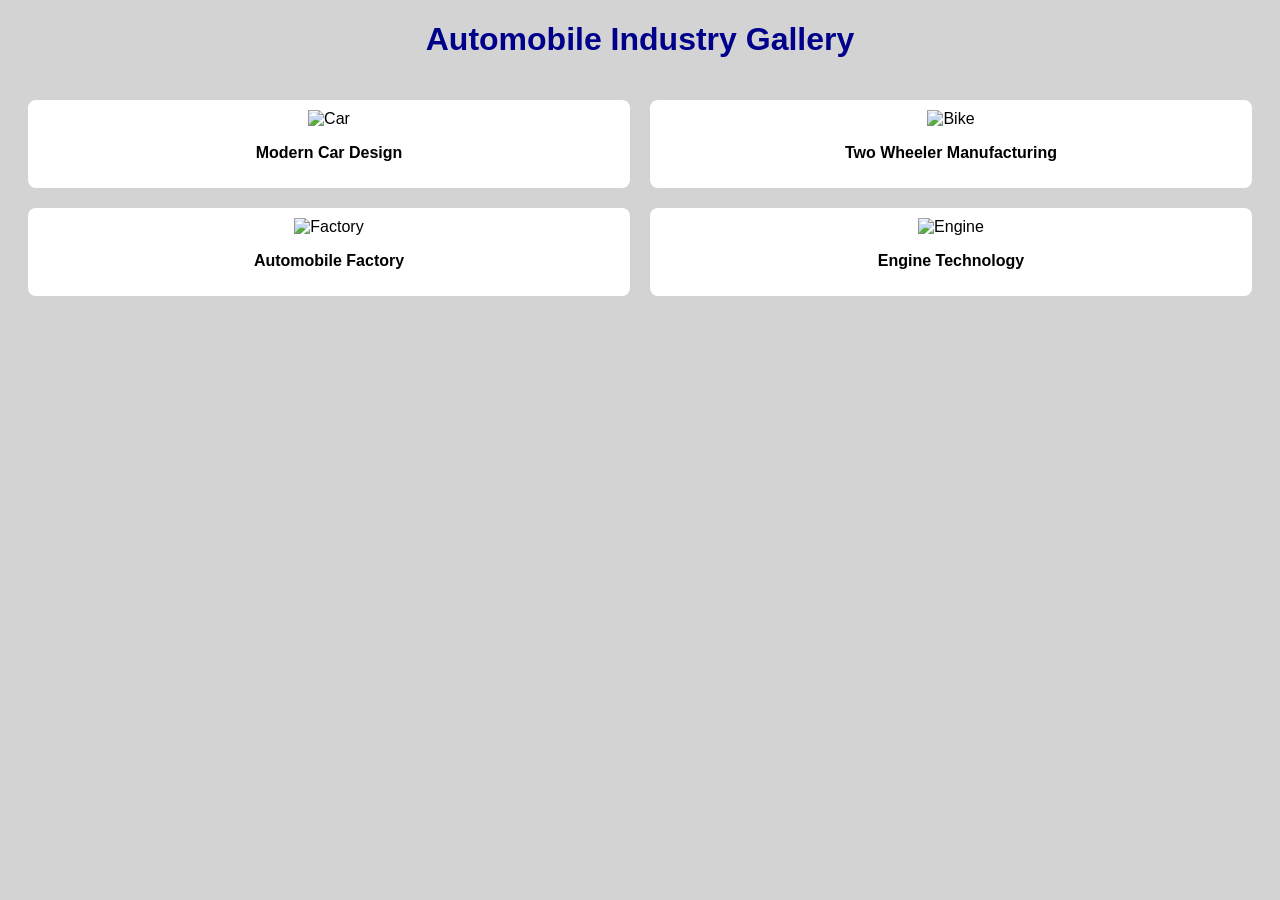
==== practicum7.html @ 3609239f "Initial project upload" ====
<!DOCTYPE html>
<html>
<head>
    <title>Automobile Gallery</title>
    <link rel="stylesheet" href="practicum7.css">
</head>
<body>
<h1>Automobile Industry Gallery</h1>
<div class="gallery">
<div class="item">
    <img src="https://encrypted-tbn0.gstatic.com/images?q=tbn:ANd9GcSWLSwSYp1D_RSUVKyABfXNWtJu0NLslOtyi0Xn2bb7Hg&s=10" alt="Car">
    <p>Modern Car Design</p>
</div>
<div class="item">
    <img src="https://encrypted-tbn0.gstatic.com/images?q=tbn:ANd9GcQA1JutFSWY60jLNxw2GnBRq-yOZOIrhEwmvDbGju1pHg&s=10" alt="Bike">
    <p>Two Wheeler Manufacturing</p>
</div>
<div class="item">
    <img src="https://encrypted-tbn0.gstatic.com/images?q=tbn:ANd9GcTuYTThrLQHn9kSkWuAvEhyTag7B5_XTzuhYJCdFJpM5A&s=10" alt="Factory">
    <p>Automobile Factory</p>
</div>
<div class="item">
    <img src="https://encrypted-tbn0.gstatic.com/images?q=tbn:ANd9GcSF0_AV2wnFc-MCRUvROa2EB65OTX-JS__B_jCNU0Op2g&s=10" alt="Engine">
    <p>Engine Technology</p>
</div>
</div>
</body>
</html>
---- practicum7.css ----
body {
font-family: Arial;
background-color: lightgray;
text-align: center;
}
h1 {
color: darkblue;
}
.gallery {
display: grid;
grid-template-columns: repeat(2, 1fr);
gap: 20px;
padding: 20px;
}
.item {
background-color: white;
padding: 10px;
border-radius: 8px;

}
.item img {
width: 100%;
height: 200px;
object-fit: cover;
}
.item p {
font-weight: bold;
}
@media (max-width: 600px) {
.gallery {
grid-template-columns: 1fr;
}
}
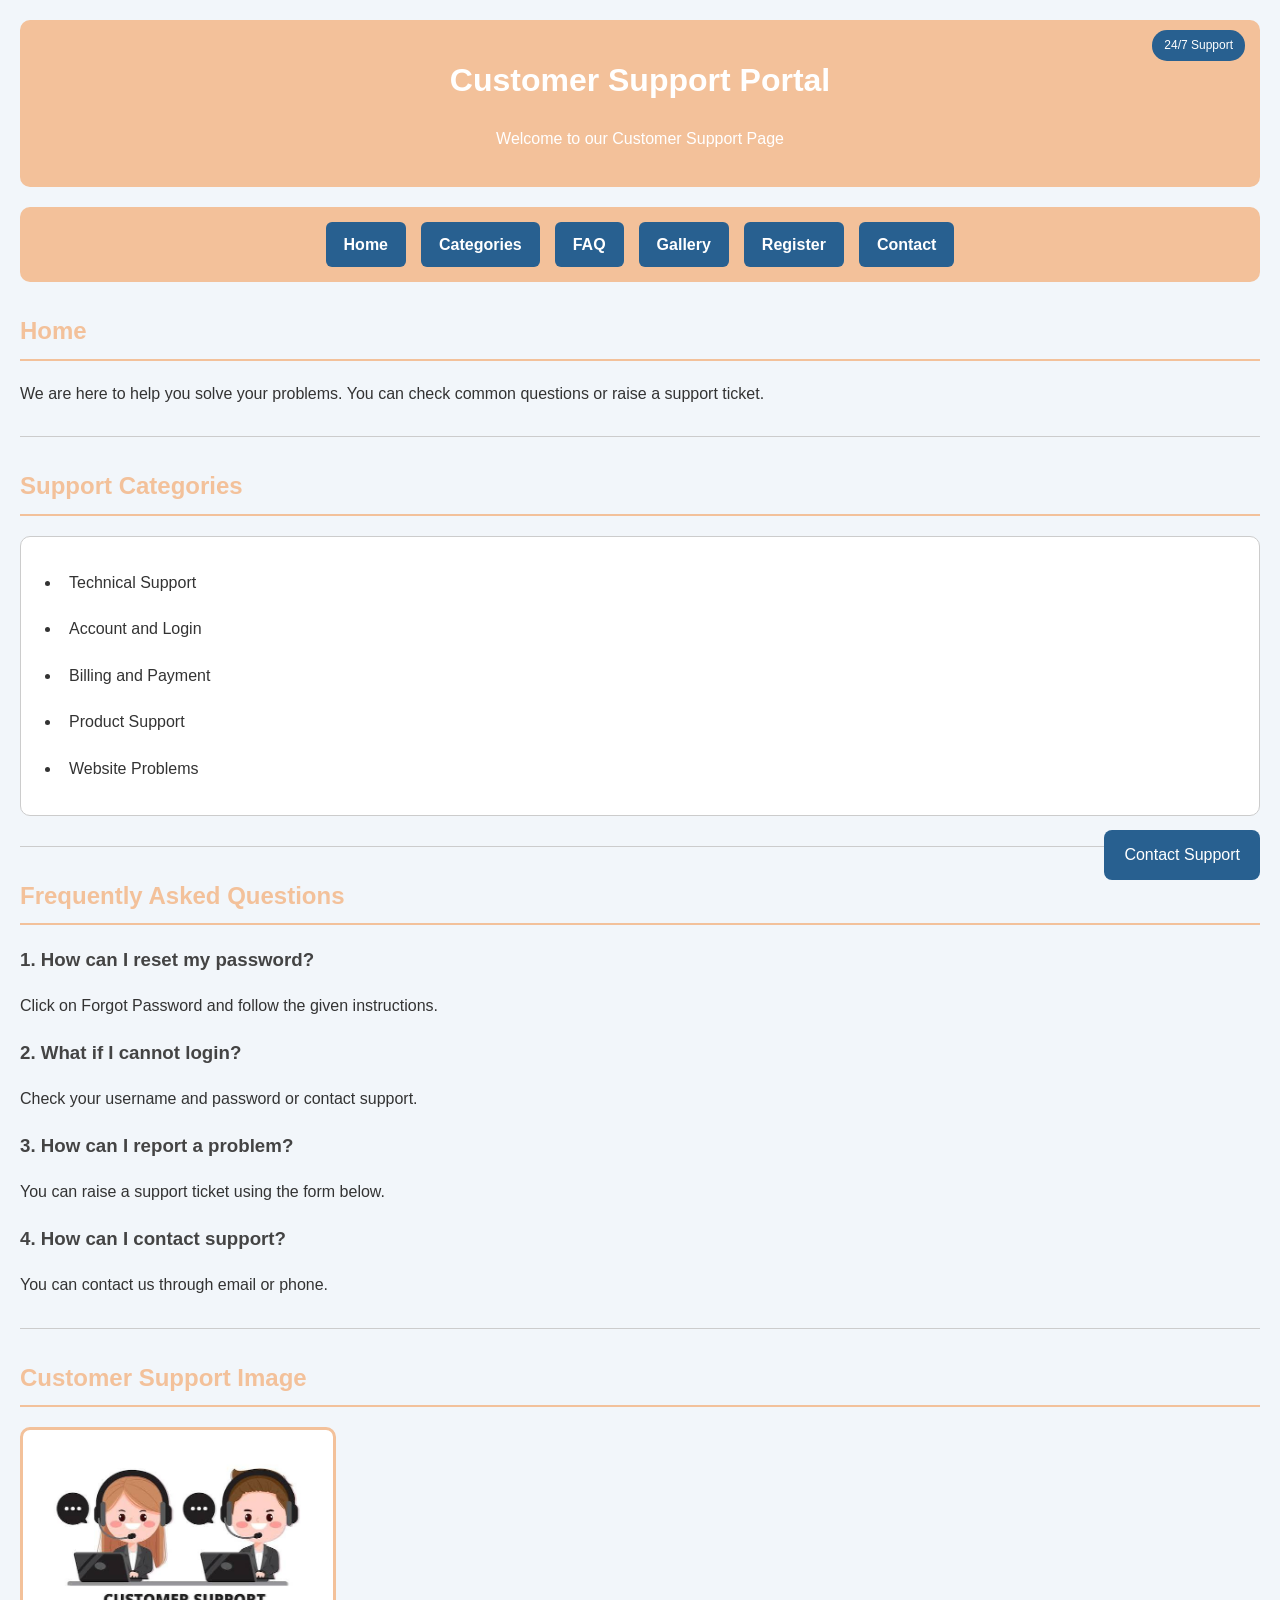
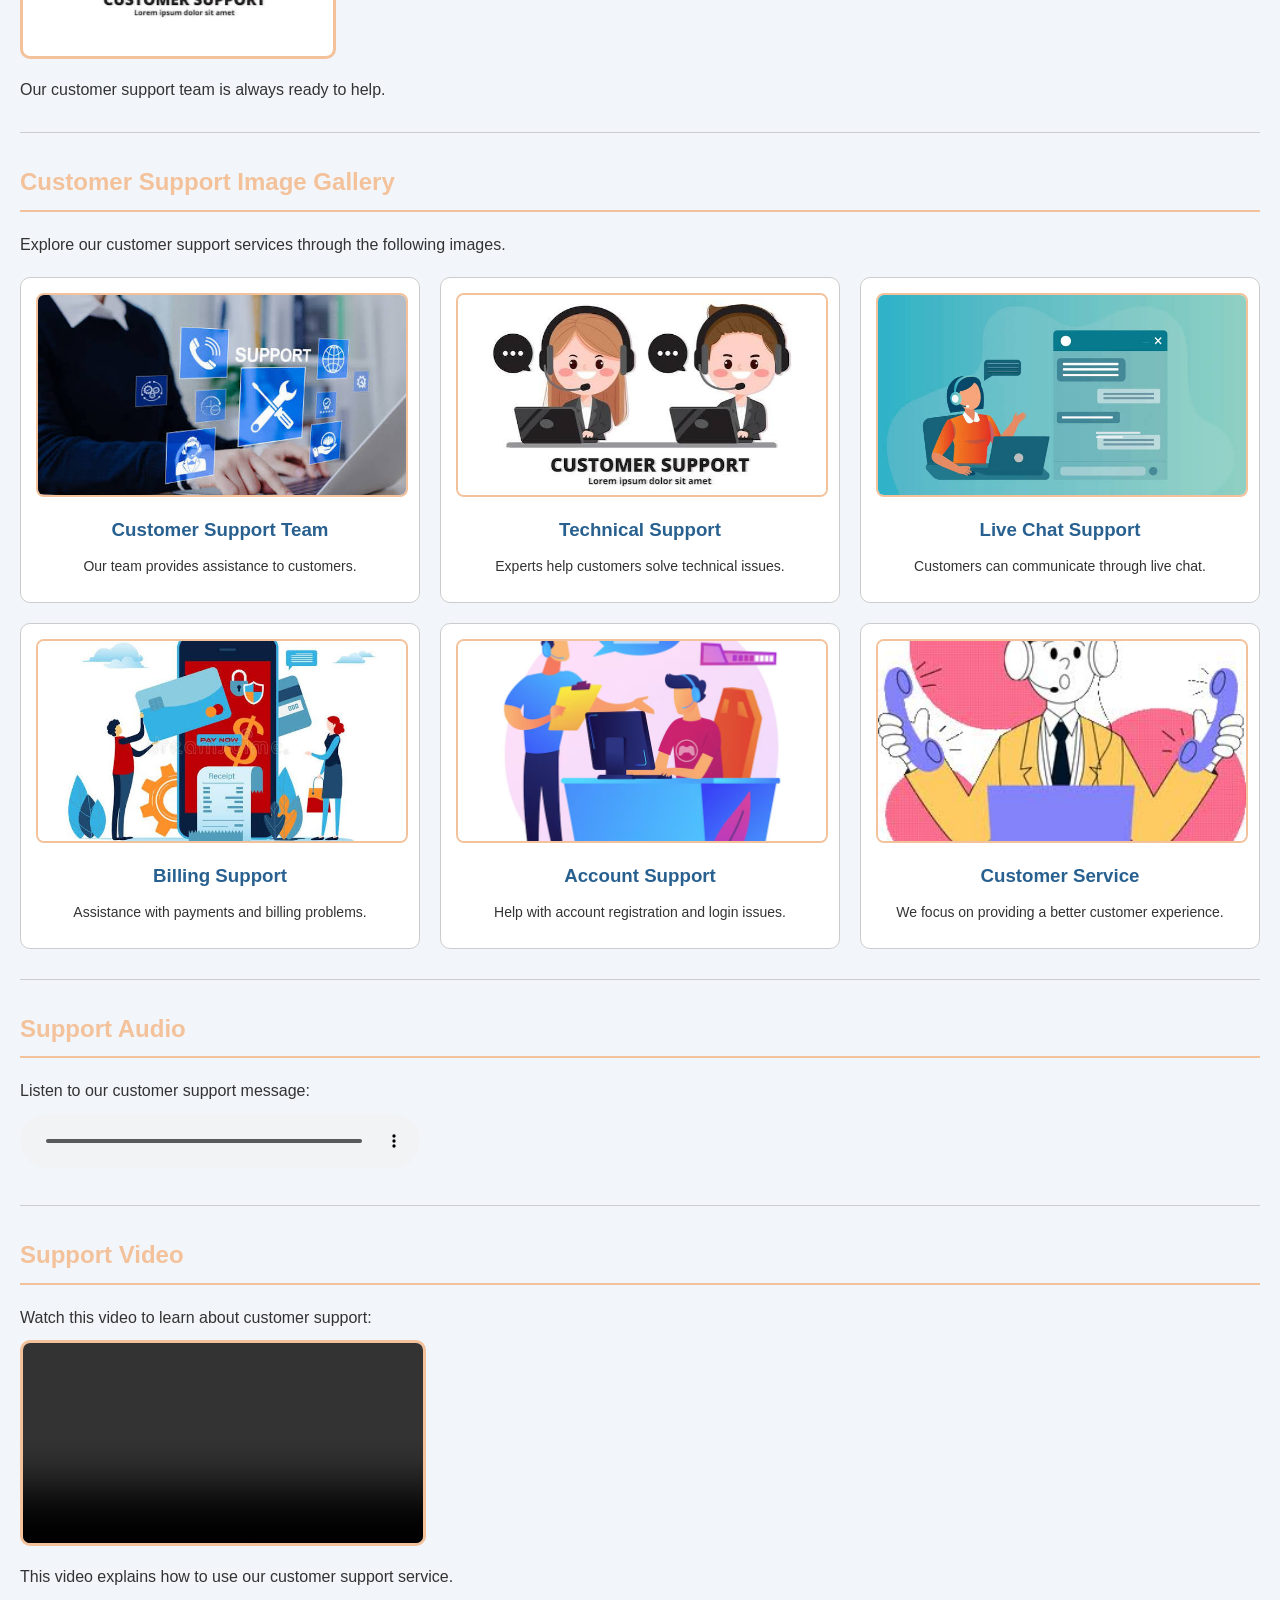
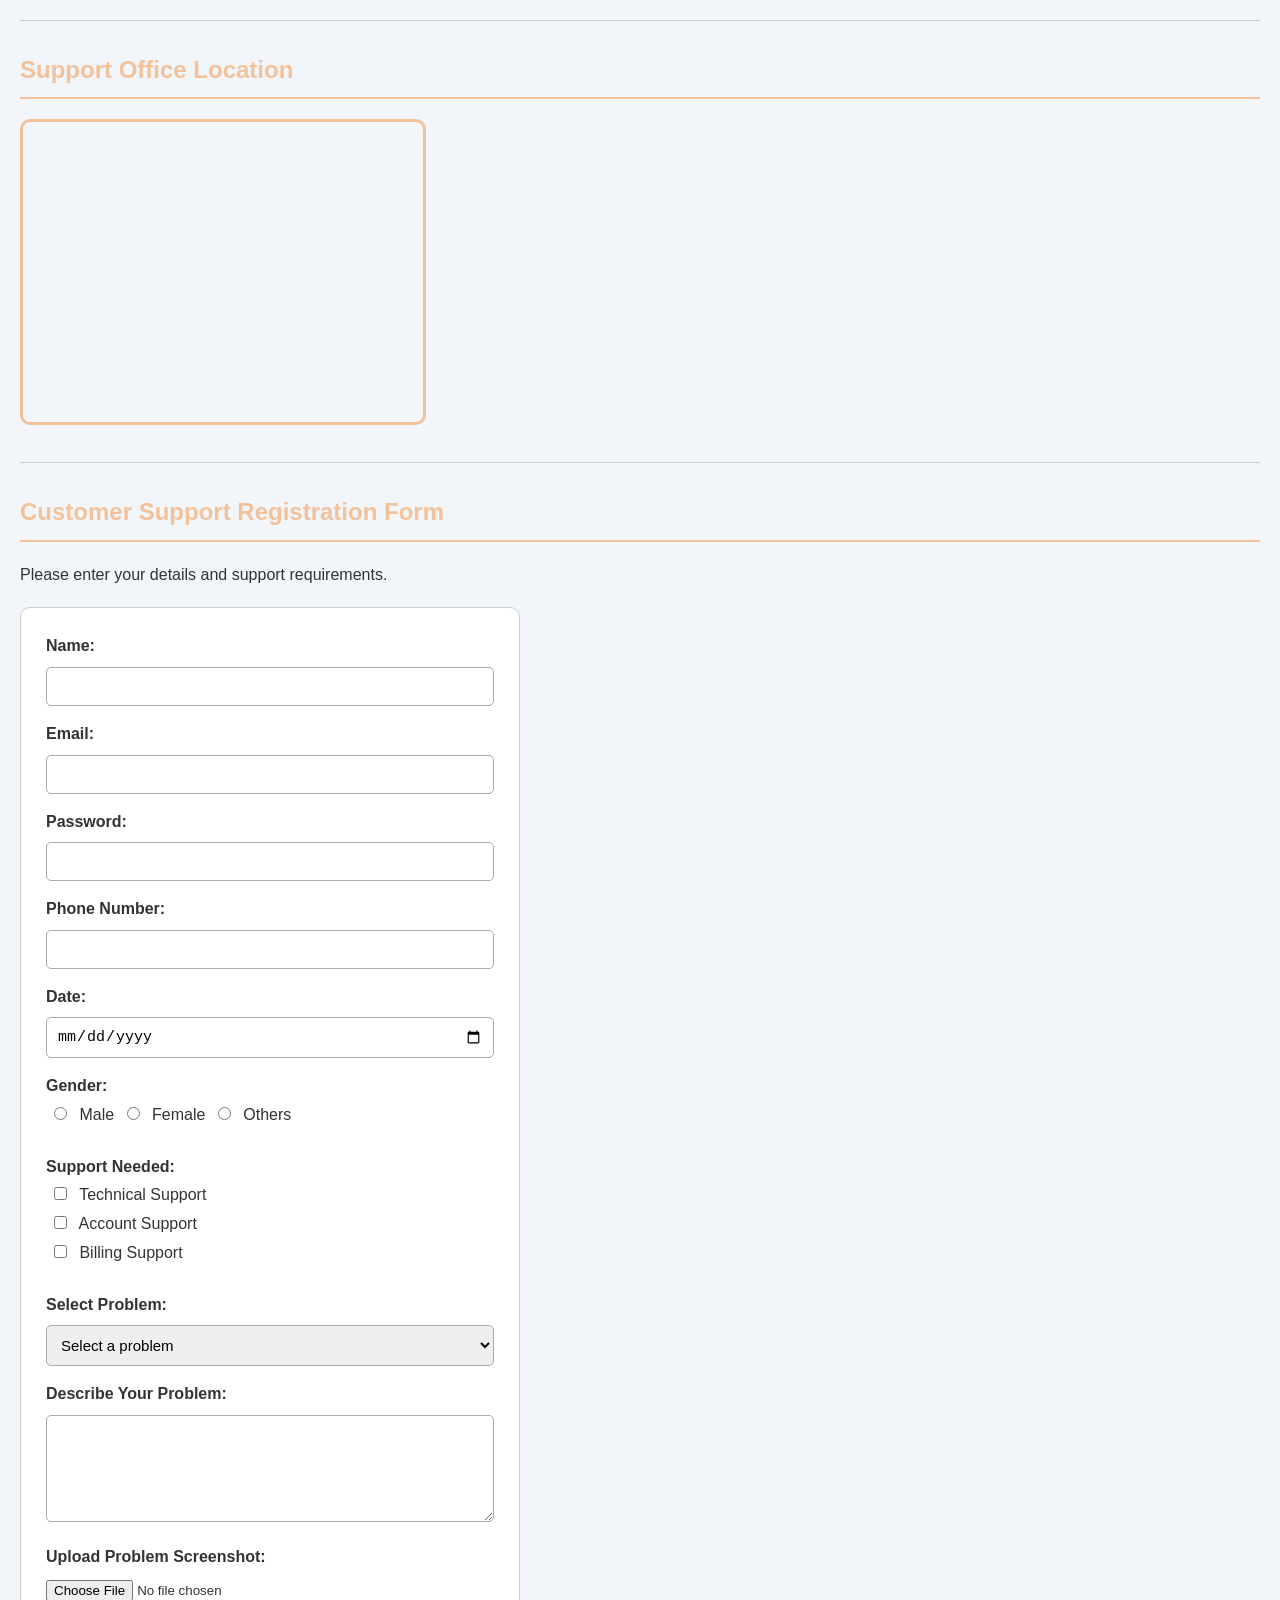
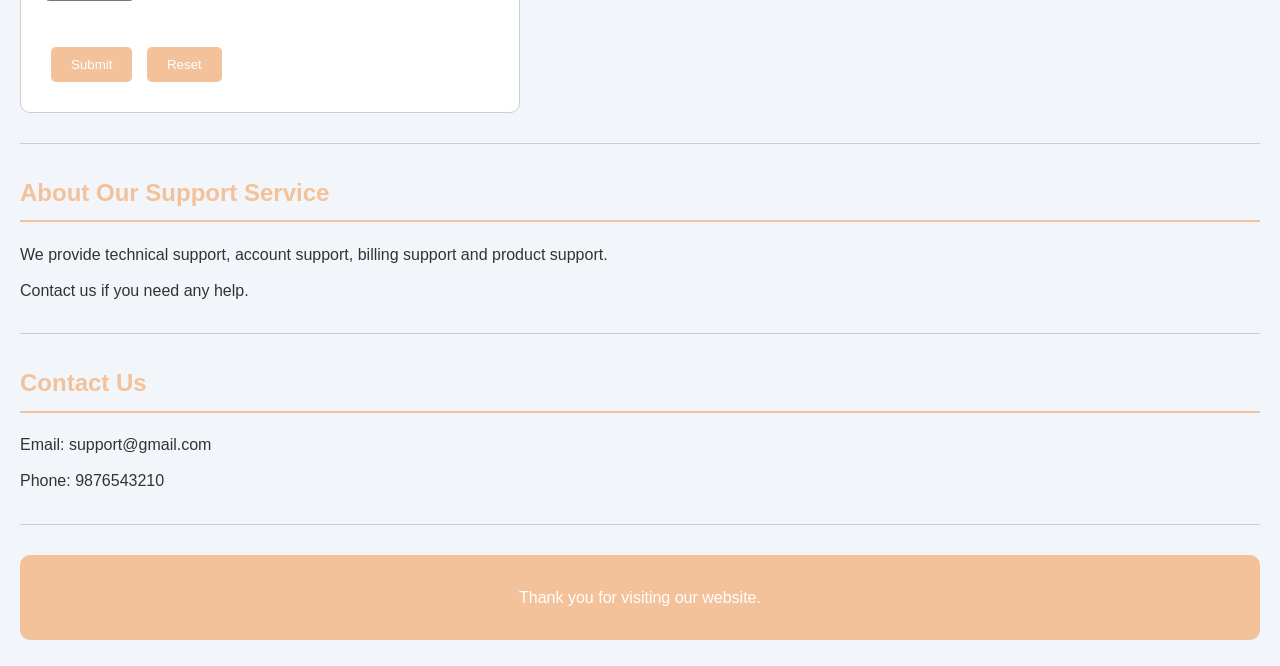
==== commit 37a9d8df: "Initial commit" ====
--- a/practicum7.html
+++ b/practicum7.html
@@ -1,28 +1,311 @@
+
 <!DOCTYPE html>
 <html>
+
 <head>
-    <title>Automobile Gallery</title>
+    <title>Customer Support Portal</title>
     <link rel="stylesheet" href="practicum7.css">
 </head>
+
 <body>
-<h1>Automobile Industry Gallery</h1>
-<div class="gallery">
-<div class="item">
-    <img src="https://encrypted-tbn0.gstatic.com/images?q=tbn:ANd9GcSWLSwSYp1D_RSUVKyABfXNWtJu0NLslOtyi0Xn2bb7Hg&s=10" alt="Car">
-    <p>Modern Car Design</p>
-</div>
-<div class="item">
-    <img src="https://encrypted-tbn0.gstatic.com/images?q=tbn:ANd9GcQA1JutFSWY60jLNxw2GnBRq-yOZOIrhEwmvDbGju1pHg&s=10" alt="Bike">
-    <p>Two Wheeler Manufacturing</p>
-</div>
-<div class="item">
-    <img src="https://encrypted-tbn0.gstatic.com/images?q=tbn:ANd9GcTuYTThrLQHn9kSkWuAvEhyTag7B5_XTzuhYJCdFJpM5A&s=10" alt="Factory">
-    <p>Automobile Factory</p>
-</div>
-<div class="item">
-    <img src="https://encrypted-tbn0.gstatic.com/images?q=tbn:ANd9GcSF0_AV2wnFc-MCRUvROa2EB65OTX-JS__B_jCNU0Op2g&s=10" alt="Engine">
-    <p>Engine Technology</p>
-</div>
-</div>
+
+    <!-- Header -->
+    <header class="header">
+        <h1>Customer Support Portal</h1>
+        <p>Welcome to our Customer Support Page</p>
+        <span class="notification">24/7 Support</span>
+    </header>
+
+    <!-- Navigation -->
+    <nav>
+        <a href="#home">Home</a>
+        <a href="#categories">Categories</a>
+        <a href="#faq">FAQ</a>
+        <a href="#gallery">Gallery</a>
+        <a href="#register">Register</a>
+        <a href="#contact">Contact</a>
+    </nav>
+
+    <!-- Home -->
+    <section id="home">
+
+        <h2>Home</h2>
+
+        <p>
+            We are here to help you solve your problems.
+            You can check common questions or raise a support ticket.
+        </p>
+
+    </section>
+
+    <hr>
+
+    <!-- Support Categories -->
+    <section id="categories">
+
+        <h2>Support Categories</h2>
+
+        <ul>
+            <li>Technical Support</li>
+            <li>Account and Login</li>
+            <li>Billing and Payment</li>
+            <li>Product Support</li>
+            <li>Website Problems</li>
+        </ul>
+
+    </section>
+
+    <hr>
+
+    <!-- FAQ -->
+    <section id="faq">
+
+        <h2>Frequently Asked Questions</h2>
+
+        <h3>1. How can I reset my password?</h3>
+        <p>Click on Forgot Password and follow the given instructions.</p>
+
+        <h3>2. What if I cannot login?</h3>
+        <p>Check your username and password or contact support.</p>
+
+        <h3>3. How can I report a problem?</h3>
+        <p>You can raise a support ticket using the form below.</p>
+
+        <h3>4. How can I contact support?</h3>
+        <p>You can contact us through email or phone.</p>
+
+    </section>
+
+    <hr>
+
+    <!-- Customer Support Image -->
+    <section>
+
+        <h2>Customer Support Image</h2>
+
+        <img src="images\cus.jpg"
+             alt="Customer Support Team"
+             width="300">
+
+        <p>Our customer support team is always ready to help.</p>
+
+    </section>
+
+    <hr>
+
+    <!-- Image Gallery -->
+    <section id="gallery">
+
+        <h2>Customer Support Image Gallery</h2>
+
+        <p>
+            Explore our customer support services through
+            the following images.
+        </p>
+
+        <div class="gallery">
+
+            <div class="gallery-item">
+                <img src="images\supp.jpg" alt="Support Team">
+                <h3>Customer Support Team</h3>
+                <p>Our team provides assistance to customers.</p>
+            </div>
+
+            <div class="gallery-item">
+                <img src="images\cus.jpg" alt="Technical Support">
+                <h3>Technical Support</h3>
+                <p>Experts help customers solve technical issues.</p>
+            </div>
+
+            <div class="gallery-item">
+                <img src="images\chat.jpg" alt="Live Chat">
+                <h3>Live Chat Support</h3>
+                <p>Customers can communicate through live chat.</p>
+            </div>
+
+            <div class="gallery-item">
+                <img src="images\bill.jpg" alt="Billing Support">
+                <h3>Billing Support</h3>
+                <p>Assistance with payments and billing problems.</p>
+            </div>
+
+            <div class="gallery-item">
+                <img src="images\acc" alt="Account Support">
+                <h3>Account Support</h3>
+                <p>Help with account registration and login issues.</p>
+            </div>
+
+            <div class="gallery-item">
+                <img src="images\cus service.jpg" alt="Customer Service">
+                <h3>Customer Service</h3>
+                <p>We focus on providing a better customer experience.</p>
+            </div>
+
+        </div>
+
+    </section>
+
+    <hr>
+
+    <!-- Audio -->
+    <section>
+
+        <h2>Support Audio</h2>
+
+        <p>Listen to our customer support message:</p>
+
+        <audio controls>
+            <source src="images\WhatsApp Audio 2026-11-21 at 9.15.18 PM.mpeg" type="audio/mpeg">
+        </audio>
+
+    </section>
+
+    <hr>
+
+    <!-- Video -->
+    <section>
+
+        <h2>Support Video</h2>
+
+        <p>Watch this video to learn about customer support:</p>
+
+        <video width="400" controls>
+            <source src="images\WhatsApp Video 2026-11-21 at 9.17.54 PM.mp4" type="video/mp4">
+        </video>
+
+        <p>This video explains how to use our customer support service.</p>
+
+    </section>
+
+    <hr>
+
+    <!-- Office Location -->
+    <section>
+
+        <h2>Support Office Location</h2>
+
+        <iframe
+            src="https://www.google.com/maps?q=Chennai&output=embed"
+            width="400"
+            height="300"
+            title="Customer Support Office Location">
+        </iframe>
+
+    </section>
+
+    <hr>
+
+    <!-- Registration Form -->
+    <section id="register">
+
+        <h2>Customer Support Registration Form</h2>
+
+        <p>Please enter your details and support requirements.</p>
+
+        <form>
+
+            <label>Name:</label>
+            <input type="text" name="name" required>
+
+            <label>Email:</label>
+            <input type="email" name="email" required>
+
+            <label>Password:</label>
+            <input type="password" name="password" required>
+
+            <label>Phone Number:</label>
+            <input type="tel" name="phone"
+                   pattern="[0-9]{10}" required>
+
+            <label>Date:</label>
+            <input type="date" name="date" required>
+
+            <label>Gender:</label><br>
+
+            <input type="radio" name="gender" value="male"> Male
+
+            <input type="radio" name="gender" value="female"> Female
+
+            <input type="radio" name="gender" value="others"> Others
+
+            <br><br>
+
+            <label>Support Needed:</label><br>
+
+            <input type="checkbox" name="support" value="technical">
+            Technical Support<br>
+
+            <input type="checkbox" name="support" value="account">
+            Account Support<br>
+
+            <input type="checkbox" name="support" value="billing">
+            Billing Support<br><br>
+
+            <label>Select Problem:</label>
+
+            <select name="problem" required>
+                <option value="">Select a problem</option>
+                <option value="login">Login Problem</option>
+                <option value="technical">Technical Problem</option>
+                <option value="payment">Payment Problem</option>
+                <option value="product">Product Problem</option>
+            </select>
+
+            <label>Describe Your Problem:</label>
+
+            <textarea name="description"
+                      rows="5"
+                      required></textarea>
+
+            <label>Upload Problem Screenshot:</label>
+
+            <input type="file" name="file">
+
+            <br><br>
+
+            <input type="submit" value="Submit">
+            <input type="reset" value="Reset">
+
+        </form>
+
+    </section>
+
+    <hr>
+
+    <!-- About -->
+    <section>
+
+        <h2>About Our Support Service</h2>
+
+        <p>
+            We provide technical support, account support,
+            billing support and product support.
+        </p>
+
+        <p>Contact us if you need any help.</p>
+
+    </section>
+
+    <hr>
+
+    <!-- Contact -->
+    <section id="contact">
+
+        <h2>Contact Us</h2>
+
+        <p>Email: support@gmail.com</p>
+        <p>Phone: 9876543210</p>
+
+    </section>
+
+    <hr>
+
+    <footer>
+        <p>Thank you for visiting our website.</p>
+    </footer>
+
+    <!-- Fixed Support Button -->
+    <a href="#contact" class="fixed-button">Contact Support</a>
+
 </body>
 </html>
--- a/practicum7.css
+++ b/practicum7.css
@@ -1,33 +1,325 @@
+
+
 body {
-font-family: Arial;
-background-color: lightgray;
-text-align: center;
-}
+    font-family: Arial, sans-serif;
+    background-color: #f2f6fa;
+    color: #333;
+    margin: 0;
+    padding: 20px;
+    line-height: 1.6;
+}
+
+/* Header - Relative Position */
+
+.header {
+    position: relative;
+    background-color: #f3c19a;
+    color: white;
+    text-align: center;
+    padding: 25px;
+    border-radius: 10px;
+}
+
 h1 {
-color: darkblue;
-}
+    margin: 0;
+    padding: 10px;
+}
+
+/* Absolute Position */
+
+.notification {
+    position: absolute;
+    top: 10px;
+    right: 15px;
+    background-color: #286090;
+    color: white;
+    padding: 6px 12px;
+    border-radius: 15px;
+    font-size: 12px;
+}
+
+/* Sticky Navigation */
+
+nav {
+    position: sticky;
+    top: 0;
+    display: flex;
+    justify-content: center;
+    align-items: center;
+    gap: 15px;
+    flex-wrap: wrap;
+    background-color: #f3c19a;
+    padding: 15px;
+    margin: 20px 0;
+    border-radius: 10px;
+    z-index: 100;
+}
+
+nav a {
+    color: white;
+    text-decoration: none;
+    font-weight: bold;
+    padding: 10px 18px;
+    border-radius: 6px;
+    background-color: #286090;
+}
+
+nav a:hover {
+    background-color: #163a5c;
+}
+
+/* Static Position */
+
+section {
+    position: static;
+}
+
+/* Headings */
+
+h2 {
+    color: #f3c19a;
+    border-bottom: 2px solid #f3c19a;
+    padding-bottom: 8px;
+    margin-top: 30px;
+}
+
+h3 {
+    color: #444;
+}
+
+p {
+    font-size: 16px;
+    margin: 10px 0;
+}
+
+/* Lists */
+
+ul {
+    background-color: white;
+    border: 1px solid #ccc;
+    border-radius: 10px;
+    padding: 20px 40px;
+}
+
+li {
+    padding: 8px;
+    margin: 5px 0;
+}
+
+li:hover {
+    background-color: #dceeff;
+    border-radius: 5px;
+}
+
+/* Images */
+
+img {
+    width: 300px;
+    border: 3px solid #f3c19a;
+    border-radius: 10px;
+    padding: 5px;
+    background-color: white;
+}
+
+/* CSS GRID IMAGE GALLERY */
+
 .gallery {
-display: grid;
-grid-template-columns: repeat(2, 1fr);
-gap: 20px;
-padding: 20px;
-}
-.item {
-background-color: white;
-padding: 10px;
-border-radius: 8px;
-
-}
-.item img {
-width: 100%;
-height: 200px;
-object-fit: cover;
-}
-.item p {
-font-weight: bold;
-}
-@media (max-width: 600px) {
-.gallery {
-grid-template-columns: 1fr;
-}
-}
+    display: grid;
+    grid-template-columns: repeat(3, 1fr);
+    gap: 20px;
+    margin: 20px 0;
+}
+
+.gallery-item {
+    background-color: white;
+    padding: 15px;
+    border: 1px solid #ccc;
+    border-radius: 10px;
+    text-align: center;
+}
+
+.gallery-item img {
+    width: 100%;
+    height: 200px;
+    object-fit: cover;
+    border: 2px solid #f3c19a;
+    border-radius: 8px;
+    padding: 0;
+}
+
+.gallery-item h3 {
+    color: #286090;
+    margin: 10px 0;
+}
+
+.gallery-item p {
+    font-size: 14px;
+}
+
+/* Gallery Hover Effect */
+
+.gallery-item:hover {
+    transform: translateY(-5px);
+    box-shadow: 0 4px 10px rgba(0, 0, 0, 0.15);
+}
+
+/* Audio */
+
+audio {
+    width: 400px;
+    max-width: 100%;
+}
+
+/* Video */
+
+video {
+    width: 400px;
+    max-width: 100%;
+    border: 3px solid #f3c19a;
+    border-radius: 10px;
+}
+
+/* Google Map */
+
+iframe {
+    width: 400px;
+    max-width: 100%;
+    height: 300px;
+    border: 3px solid #f3c19a;
+    border-radius: 10px;
+}
+
+/* Registration Form */
+
+form {
+    background-color: white;
+    max-width: 500px;
+    padding: 25px;
+    margin: 20px 0;
+    border: 1px solid #ccc;
+    border-radius: 10px;
+    box-sizing: border-box;
+}
+
+label {
+    font-weight: bold;
+    color: #333;
+}
+
+input[type="text"],
+input[type="email"],
+input[type="password"],
+input[type="tel"],
+input[type="date"],
+select,
+textarea {
+    width: 100%;
+    padding: 10px;
+    margin: 8px 0 15px;
+    border: 1px solid #aaa;
+    border-radius: 5px;
+    box-sizing: border-box;
+    font-size: 15px;
+}
+
+textarea {
+    resize: vertical;
+}
+
+input[type="radio"],
+input[type="checkbox"] {
+    margin: 8px;
+}
+
+input[type="file"] {
+    margin: 10px 0 15px;
+}
+
+input[type="submit"],
+input[type="reset"] {
+    background-color: #f3c19a;
+    color: white;
+    padding: 10px 20px;
+    margin: 5px;
+    border: none;
+    border-radius: 5px;
+    cursor: pointer;
+}
+
+/* Fixed Support Button */
+
+.fixed-button {
+    position: fixed;
+    right: 20px;
+    bottom: 20px;
+    background-color: #286090;
+    color: white;
+    text-decoration: none;
+    padding: 12px 20px;
+    border-radius: 8px;
+    z-index: 200;
+}
+
+.fixed-button:hover {
+    background-color: #163a5c;
+}
+
+/* Footer */
+
+footer {
+    background-color: #f3c19a;
+    color: white;
+    text-align: center;
+    padding: 20px;
+    border-radius: 10px;
+}
+
+/* Horizontal Line */
+
+hr {
+    border: none;
+    border-top: 1px solid #ccc;
+    margin: 30px 0;
+}
+
+/* Responsive Design */
+
+@media screen and (max-width: 900px) {
+
+    .gallery {
+        grid-template-columns: repeat(2, 1fr);
+    }
+
+}
+
+@media screen and (max-width: 600px) {
+
+    nav {
+        flex-direction: column;
+        align-items: stretch;
+        gap: 8px;
+    }
+
+    nav a {
+        text-align: center;
+    }
+
+    .notification {
+        position: static;
+        display: inline-block;
+    }
+
+    .gallery {
+        grid-template-columns: 1fr;
+    }
+
+    form {
+        width: 100%;
+    }
+
+    img {
+        max-width: 100%;
+        box-sizing: border-box;
+    }
+
+}
